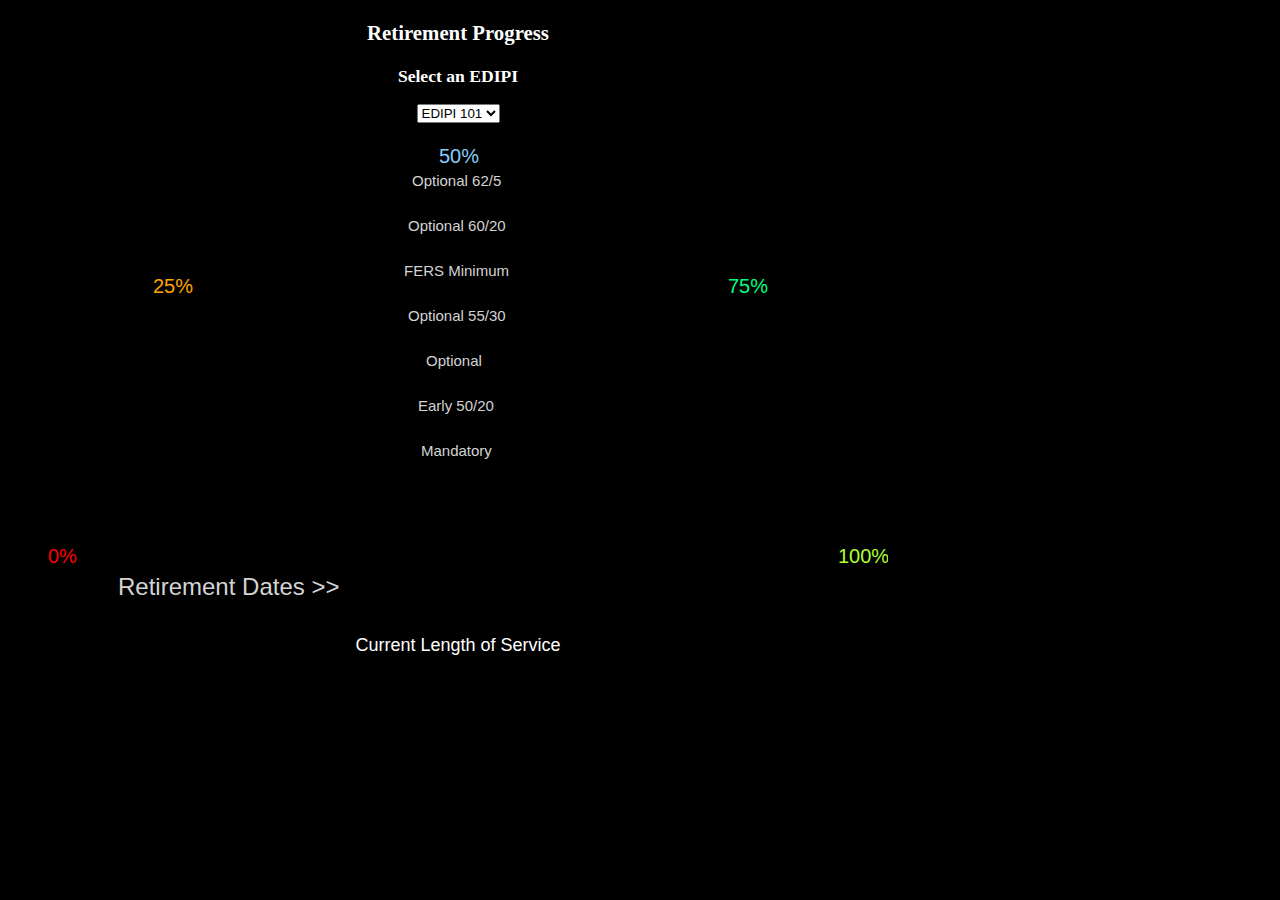
==== arc-generator_6.html @ 8fa4ecc4 "Add files via upload" ====
<!DOCTYPE html>
<meta charset="utf-8">
<head>
    <title>Arc Generator 6</title>
    <!-- https://www.d3indepth.com/shapes/ -->
    <!-- http://bl.ocks.org/cmdoptesc/6226150 -->
    <!-- Fullstack D3 and Data Visualization, Amelia Wattenberger -->
    <style>
        body { background-color: #000; }

        path.gridArc {
            fill: gray;
        }
        line.gridLine {
            stroke: gray;
        }

        path.overlay00  { fill: red; }
        path.overlay25  { fill: orange; }
        path.overlay50  { fill: lightskyblue; }
        path.overlay75  { fill: springgreen; }
        path.overlay100 { fill: greenyellow; }
    </style>
</head>

<body>
    <div style="text-align: center; width: 900px; padding-bottom: 10px;">
        <p style="font-size: 1.3rem; font-weight:bold; color: white;">Retirement Progress</p>
        <p style="font-size: 1.1rem; font-weight:bold; color: white;">Select an EDIPI</p>
        
        <select name="edipi" id="EDIPI">
            <option value=0>EDIPI 101</option>
            <option value=1>EDIPI 102</option>
            <option value=2>EDIPI 103</option>
            <option value=3>EDIPI 104</option>
            <option value=4>EDIPI 105</option>
            <option value=5>EDIPI 106</option>
            <option value=6>EDIPI 107</option>
            <option value=7>EDIPI 108</option>
            <option value=8>EDIPI 109</option>
            <option value=9>EDIPI 110</option>
            <option value=10>EDIPI 111</option>
            <option value=11>EDIPI 112</option>
            <option value=12>EDIPI 113</option>
        </select>

    </div>
    <svg width="880" height="480"  aria-labelledby="title" aria-describedby="desc">
        <title>Retirement Progress</title>
        <desc>Radial chart provides a visual representation of a viewer's 
              progress towards retirement under 7 different options.
              Arcs without color overlays indicate requirements that are 
              not relevant to the viewer.</desc>
        <g transform="translate(450, 430)">
            <g id='grid'>
                <g id='radialLabels'>
                    <text x="-410" y="0"    font-family="sans-serif" font-size="20px" fill="red">0%</text>
                    <text x="-305" y="-270" font-family="sans-serif" font-size="20px" fill="orange">25%</text>
                    <text x="-19"  y="-400" font-family="sans-serif" font-size="20px" fill="lightskyblue">50%</text>
                    <text x="270"  y="-270" font-family="sans-serif" font-size="20px" fill="springgreen">75%</text>
                    <text x="380"  y="0"    font-family="sans-serif" font-size="20px" fill="greenyellow">100%</text>
                </g>
                <g id='arcLabels'>
                    <text x="-37"  y="-107" font-family="sans-serif" font-size="15px" fill="lightgray">Mandatory</text>
                    <text x="-40"  y="-152" font-family="sans-serif" font-size="15px" fill="lightgray">Early 50/20</text>
                    <text x="-32"  y="-197" font-family="sans-serif" font-size="15px" fill="lightgray">Optional</text>
                    <text x="-50"  y="-242" font-family="sans-serif" font-size="15px" fill="lightgray">Optional 55/30</text>
                    <text x="-54"  y="-287" font-family="sans-serif" font-size="15px" fill="lightgray">FERS Minimum</text>
                    <text x="-50"  y="-332" font-family="sans-serif" font-size="15px" fill="lightgray">Optional 60/20</text>
                    <text x="-46"  y="-377" font-family="sans-serif" font-size="15px" fill="lightgray">Optional 62/5</text>
                </g>
                <g id='dateLabels'>
                    <text id="label1"  x="-340" y="32" font-family="sans-serif" font-size="24px" fill="lightgray">Retirement Dates >></text>
                    <text id="retire1" x="62"   y="18" font-family="sans-serif" font-size="13px" fill="lightgray"></text>
                    <text id="retire2" x="107"  y="40" font-family="sans-serif" font-size="13px" fill="lightgray"></text>
                    <text id="retire3" x="152"  y="18" font-family="sans-serif" font-size="13px" fill="lightgray"></text>
                    <text id="retire4" x="197"  y="40" font-family="sans-serif" font-size="13px" fill="lightgray"></text>
                    <text id="retire5" x="242"  y="18" font-family="sans-serif" font-size="13px" fill="lightgray"></text>
                    <text id="retire6" x="287"  y="40" font-family="sans-serif" font-size="13px" fill="lightgray"></text>
                    <text id="retire7" x="332"  y="18" font-family="sans-serif" font-size="13px" fill="lightgray"></text>
                </g>

            </g>
            <g id='overlay'>
            </g>
        </g>
    </svg>

    <div style="text-align: center; width: 900px;">
        <p id=svc_length style="color: white; font-weight: 400; font-size: 18px; font-family: sans-serif ;">Current Length of Service</p>
        <p></p>

    </div>

    <!-- d3.v5 is required or dataset comes back as undefined -->
    <script src = "https://d3js.org/d3.v5.min.js"></script>

    <script>
        // Angle constants
        const angleStart   = -0.50 * Math.PI; // used for grid and overlay arcs
        const startRadius  = 99;

        //Add event listener for <select> element
        const edipiSelect = document.getElementById('EDIPI');
        edipiSelect.addEventListener( 'change', (e) => {
            drawChart(e.target.value);
        });

        // Create an arc generator for grid and overlays
        const arcGenerator = d3.arc();

        function drawGrid(){
            /******************************************************
            * Semi-circle Grid Lines
            ******************************************************/

            for (var i = 0; i < 7; i++) {
                var radiusInner =  startRadius + 45 * i;
                var radiusOuter =  (startRadius + 1) + 45 * i;

                var pathData = arcGenerator({
                    startAngle:  angleStart,
                    endAngle:    0.5 * Math.PI,
                    innerRadius: radiusInner,
                    outerRadius: radiusOuter
                });

                d3.select('g#grid')
                .append('path')
                .attr('class', 'gridArc')
                .attr('d', pathData);
            }

            /******************************************************
            * Radial Grid Lines
            ******************************************************/

            // offset is a multiple of the radius
            // - Math.PI / 4 rotates 90 degrees CCW so chart starts 
            // above the center origin point (2PI radians/4)
            const angleCoordinates  = (angle, offset=1) => [
                Math.cos(angle - Math.PI / 4) * 370 * offset, 
                Math.sin(angle - Math.PI / 4) * 370 * offset
            ]
            
            // Add radial grid lines: 0, 45, 90, 135, 180
            const percentLabels  = [ '0%', '25%', '50%', '75%', '100%' ];
            const percentRadians = [ -0.75 * Math.PI, -0.5 * Math.PI, -0.25 * Math.PI, 0, .25 * Math.PI ];

            //console.log(percentLabels);

            percentRadians.forEach( (percentRadians, i) => {
                const [x, y] = angleCoordinates(percentRadians);

                d3.select('g#grid').append('line')
                    .attr('x2', x)
                    .attr('y2', y)
                    .attr('class', 'gridLine'); 
            })

        }

        drawGrid(); 

        function clearOverlays(){
            /* 
            ** each remove() removes the only the first qualifying overlay it sees 
            ** so the loop is required to get all possible overlays
            */
            for (let index = 0; index < 7; index++) {
                d3.select("path.overlay00").remove();
                d3.select("path.overlay25").remove();
                d3.select("path.overlay50").remove();
                d3.select("path.overlay75").remove();
                d3.select("path.overlay100").remove();
            }
        }

        async function drawChart(edipi) {
            
            // Remove any existing overlay paths from previous EDIPI selection
            clearOverlays();

            /******************************************************
            * Read data and define parser for strings to dates
            ******************************************************/

            const dataset = await d3.csv("retirement_sample.csv");
            const retireDates = dataset[edipi];

            /* D3.js date parsing and formating */
            const dateParser = d3.timeParse("%m/%d/%Y")
            const formatTime = d3.timeFormat("%m/%d/%Y"); // %-m/%-d removes month/day 0 padding

            /******************************************************
            * Initial Date Calculations
            ******************************************************/

            /* Current and Start Date */
            const dateNow   = dateParser(formatTime(new Date));
            const dateStart = dateParser(retireDates['Service Comput Retire Date']);           

            /* Calculate and Display Length of Service */
            const svcLength = d3.timeMonths(dateStart, dateNow); // in months
            const svcYears  = Math.floor(svcLength.length / 12);
            const svcMonths = svcLength.length - svcYears * 12;

            svcText = "Current Length of Service: " + svcYears + " years  " + svcMonths + " months"
            document.getElementById("svc_length").innerHTML  = svcText;

            /* Remaining retirement dates */
            let retireArray = [];

            retireArray.push(dateParser(retireDates['Mand Retire Date']));           
            retireArray.push(dateParser(retireDates['Early Retire 50 20 Date']));           
            retireArray.push(dateParser(retireDates['Retire Opt Date']));
            retireArray.push(dateParser(retireDates['Retire Opt 55 30 Date']));           
            retireArray.push(dateParser(retireDates['Fers Min Retire Age Date']));           
            retireArray.push(dateParser(retireDates['Retire Opt 60 20 Date']));           
            retireArray.push(dateParser(retireDates['Retire Opt 62 5 Date']));


            /******************************************************
            * Retirement Overlays
            ******************************************************/

            retireArray.forEach(function (dateRetire, index) {
                let overlayInner =  (startRadius - 2) + 45 * index;
                let overlayOuter =  (startRadius + 2) + 45 * index;

                //id's for svg x-axis text elements
                let endDate = ['retire1', 'retire2', 'retire3', 'retire4', 'retire5', 'retire6', 'retire7',]

                // Check for year = 2999
                let year = dateRetire.getFullYear();
                if (year === 9999) {

                    document.getElementById(endDate[index]).innerHTML = '____na____'
                    return;
                }

                document.getElementById(endDate[index]).innerHTML = formatTime(dateRetire);
                console.log(formatTime(dateRetire));

                let retireLength = d3.timeMonths(dateStart, dateRetire);

                retireProgress = svcLength.length / retireLength.length;


                // Create retirement overlays
                let overlayClass = '';


                if (retireProgress      < 0.25) { overlayClass = 'overlay00' }
                else if (retireProgress < 0.50) { overlayClass = 'overlay25' }
                else if (retireProgress < 0.75) { overlayClass = 'overlay50' }
                else if (retireProgress < 1.0)  { overlayClass = 'overlay75' }
                else                            { overlayClass = 'overlay100' }
                
                if (retireProgress >= 1.0) { retireProgress = 1.0 }

                angleEnd =  (-0.5 + retireProgress) * Math.PI

                var pathOverlay = arcGenerator({
                    startAngle:   angleStart,
                    endAngle:     angleEnd,
                    innerRadius:  overlayInner,
                    outerRadius:  overlayOuter
                });

                d3.select('g#overlay')
                .append('path')
                .attr('class', overlayClass)
                .attr('d', pathOverlay);
            });

        } 

    </script>
</body>
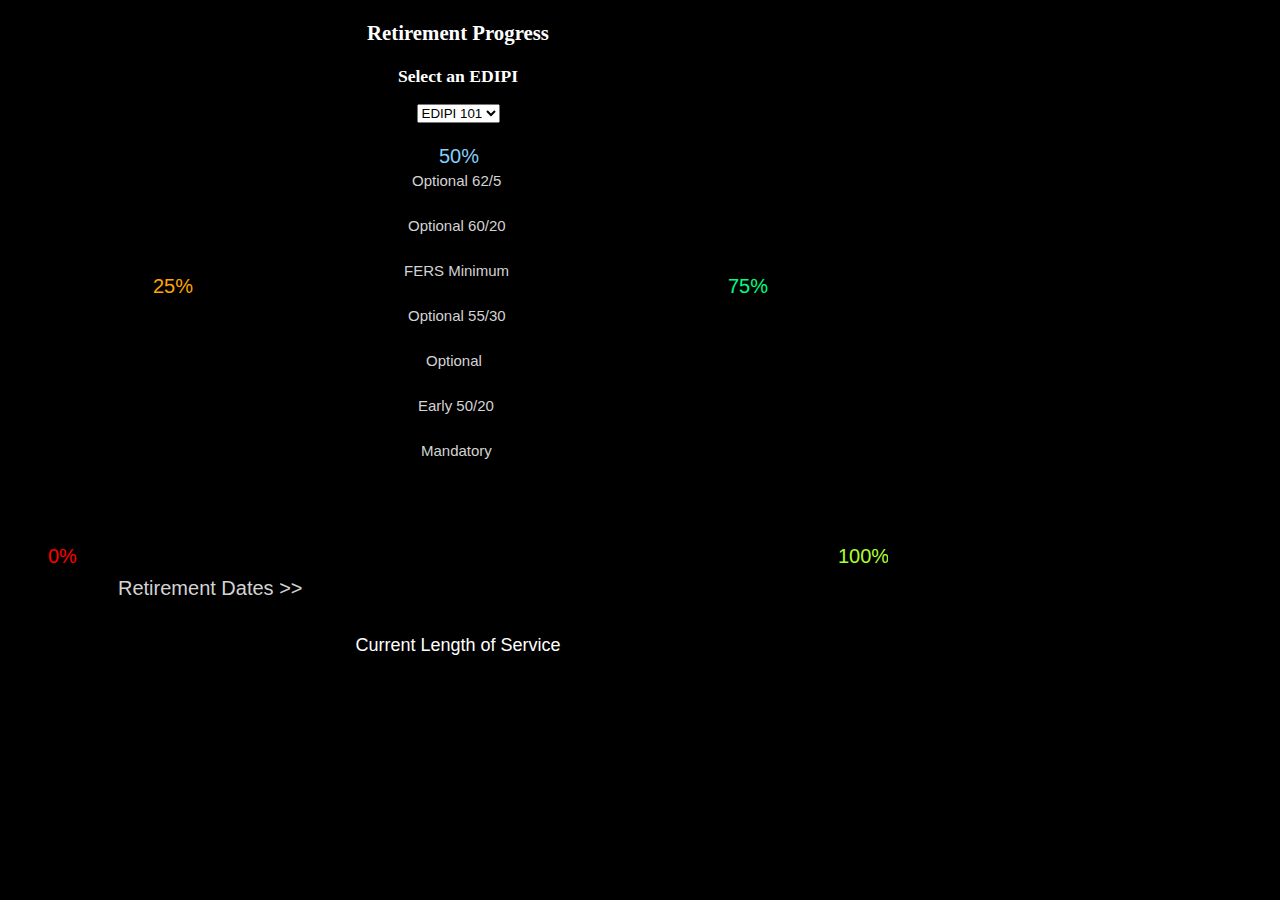
==== commit 68326e78: "Update arc-generator_6.html" ====
--- a/arc-generator_6.html
+++ b/arc-generator_6.html
@@ -70,7 +70,7 @@
                     <text x="-46"  y="-377" font-family="sans-serif" font-size="15px" fill="lightgray">Optional 62/5</text>
                 </g>
                 <g id='dateLabels'>
-                    <text id="label1"  x="-340" y="32" font-family="sans-serif" font-size="24px" fill="lightgray">Retirement Dates >></text>
+                    <text id="label1"  x="-340" y="32" font-family="sans-serif" font-size="20px" fill="lightgray">Retirement Dates >></text>
                     <text id="retire1" x="62"   y="18" font-family="sans-serif" font-size="13px" fill="lightgray"></text>
                     <text id="retire2" x="107"  y="40" font-family="sans-serif" font-size="13px" fill="lightgray"></text>
                     <text id="retire3" x="152"  y="18" font-family="sans-serif" font-size="13px" fill="lightgray"></text>
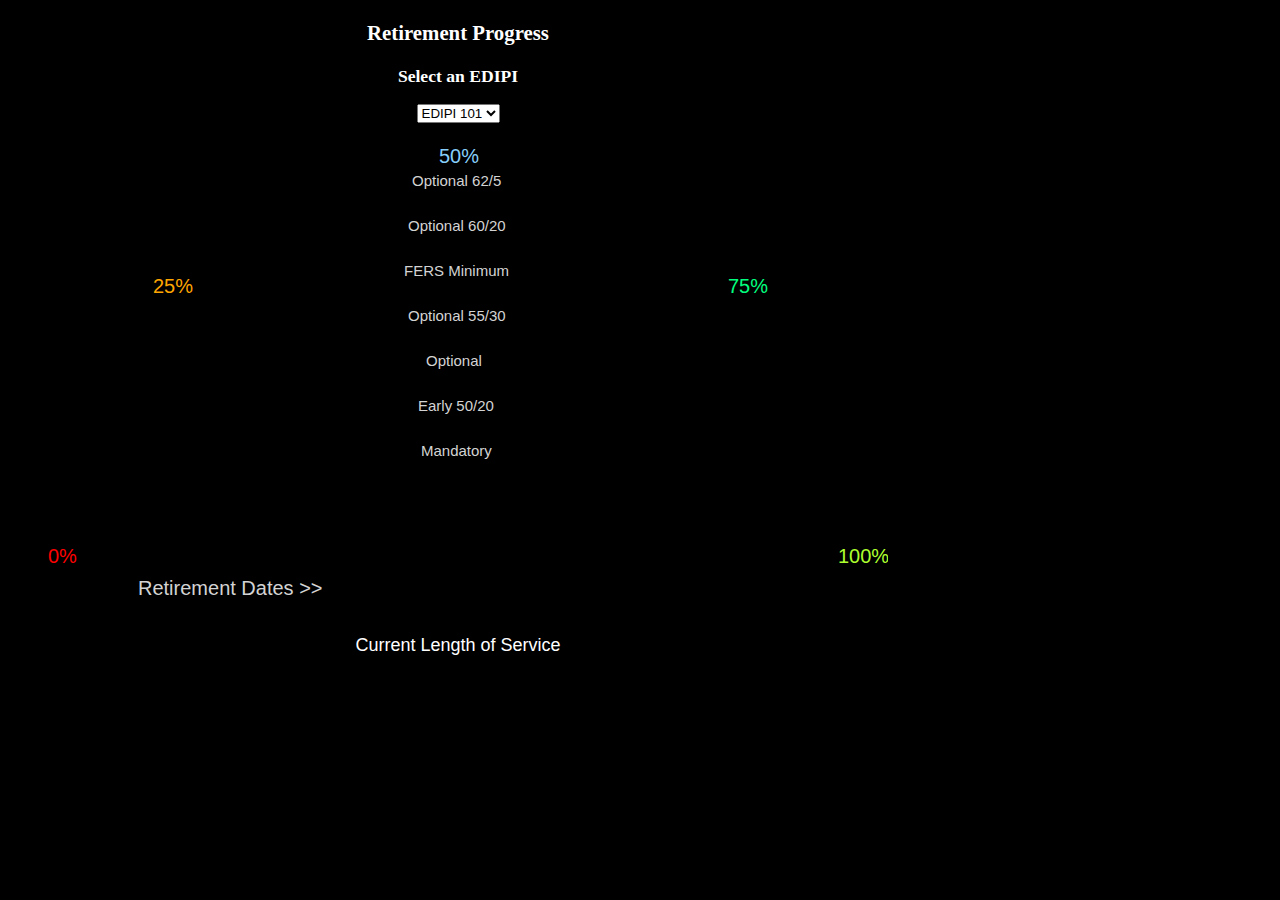
==== commit 229c2964: "Update arc-generator_6.html" ====
--- a/arc-generator_6.html
+++ b/arc-generator_6.html
@@ -70,7 +70,7 @@
                     <text x="-46"  y="-377" font-family="sans-serif" font-size="15px" fill="lightgray">Optional 62/5</text>
                 </g>
                 <g id='dateLabels'>
-                    <text id="label1"  x="-340" y="32" font-family="sans-serif" font-size="20px" fill="lightgray">Retirement Dates >></text>
+                    <text id="label1"  x="-320" y="32" font-family="sans-serif" font-size="20px" fill="lightgray">Retirement Dates >></text>
                     <text id="retire1" x="62"   y="18" font-family="sans-serif" font-size="13px" fill="lightgray"></text>
                     <text id="retire2" x="107"  y="40" font-family="sans-serif" font-size="13px" fill="lightgray"></text>
                     <text id="retire3" x="152"  y="18" font-family="sans-serif" font-size="13px" fill="lightgray"></text>
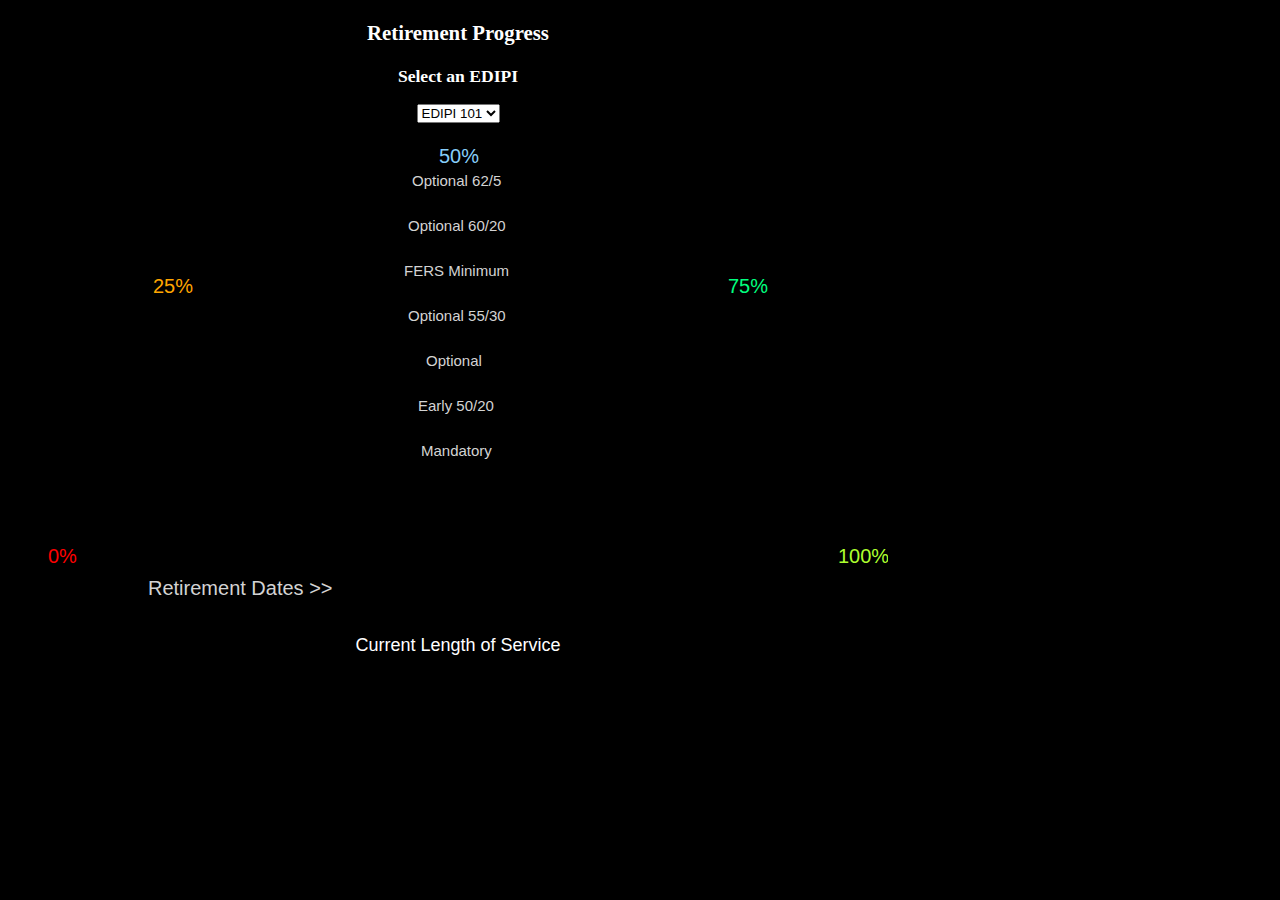
==== commit 1a05ba61: "Update arc-generator_6.html" ====
--- a/arc-generator_6.html
+++ b/arc-generator_6.html
@@ -70,7 +70,7 @@
                     <text x="-46"  y="-377" font-family="sans-serif" font-size="15px" fill="lightgray">Optional 62/5</text>
                 </g>
                 <g id='dateLabels'>
-                    <text id="label1"  x="-320" y="32" font-family="sans-serif" font-size="20px" fill="lightgray">Retirement Dates >></text>
+                    <text id="label1"  x="-310" y="32" font-family="sans-serif" font-size="20px" fill="lightgray">Retirement Dates >></text>
                     <text id="retire1" x="62"   y="18" font-family="sans-serif" font-size="13px" fill="lightgray"></text>
                     <text id="retire2" x="107"  y="40" font-family="sans-serif" font-size="13px" fill="lightgray"></text>
                     <text id="retire3" x="152"  y="18" font-family="sans-serif" font-size="13px" fill="lightgray"></text>
